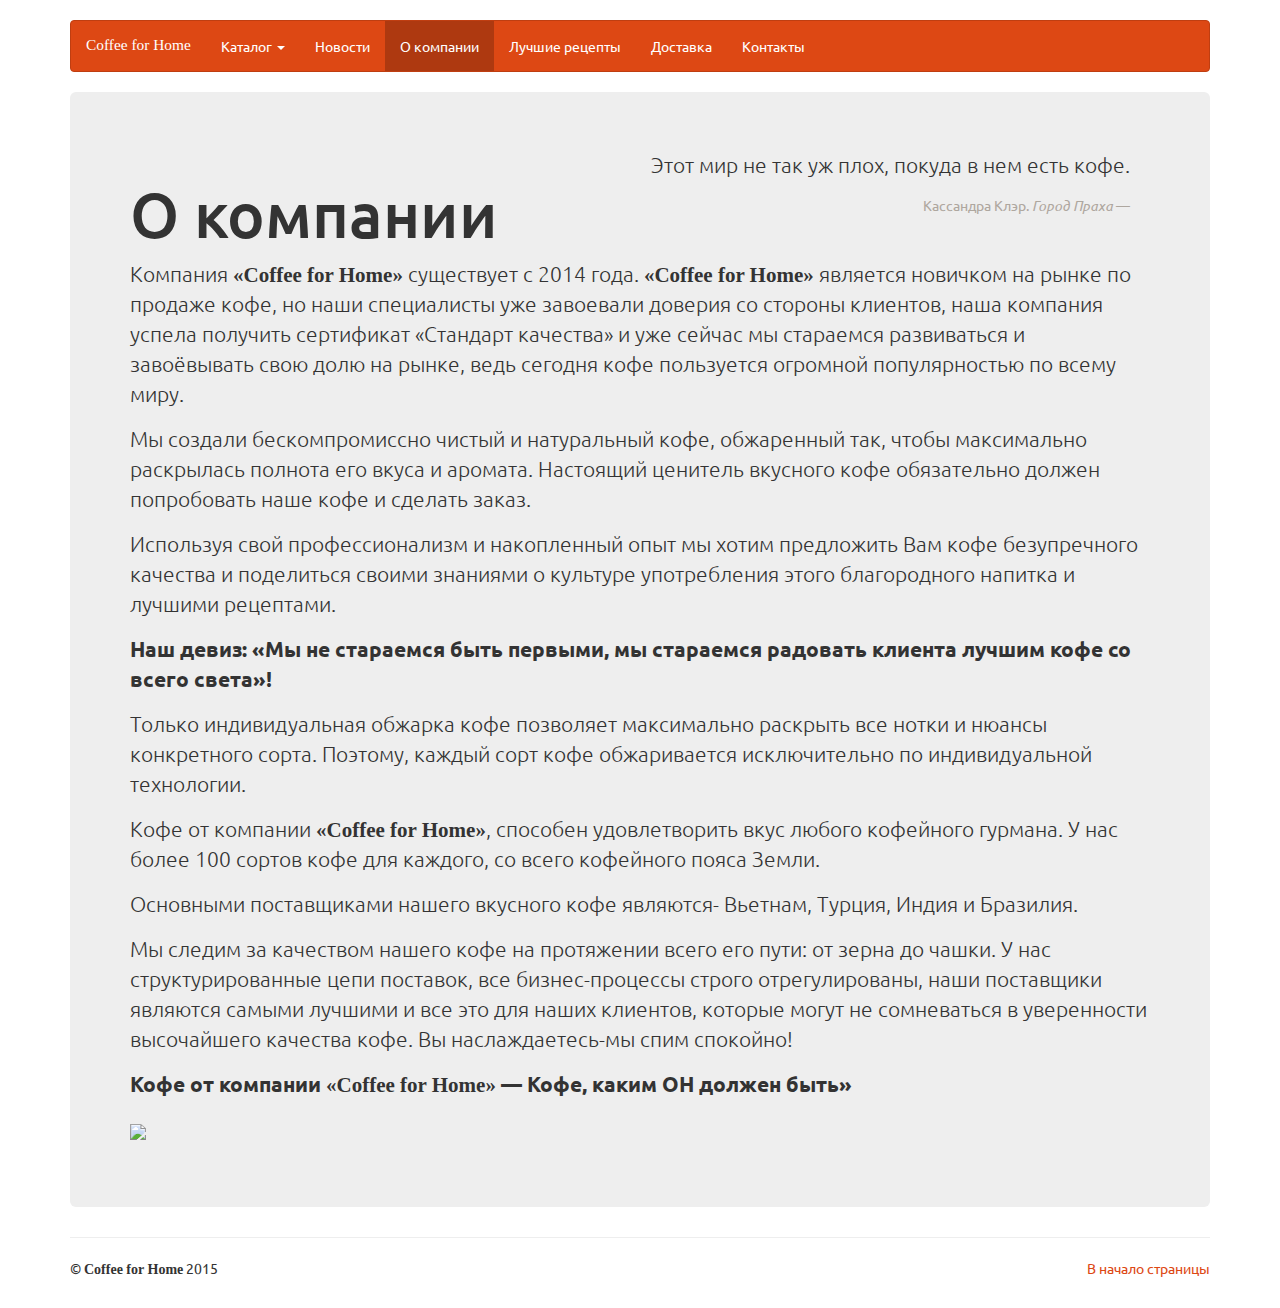
==== about.html @ 962f49f5 "Initial commit" ====
<!DOCTYPE html>
<html lang="en">
<head>
    <meta charset="UTF-8">
    <title>О компании</title>
    <!-- Bootstrap core CSS -->
    <link href="css/bootstrap.min.css" rel="stylesheet">
    <link href="css/navbar.css" rel="stylesheet">
</head>
<body>

<div class="container">

    <nav class="navbar navbar-default">
        <div class="container-fluid">
            <div class="navbar-header">
                <button type="button" class="navbar-toggle collapsed" data-toggle="collapse" data-target="#bs-example-navbar-collapse-1">
                    <span class="sr-only">Toggle navigation</span>
                    <span class="icon-bar"></span>
                    <span class="icon-bar"></span>
                    <span class="icon-bar"></span>
                </button>
                <a class="navbar-brand" href="#">Coffee for Home</a>
            </div>

            <div class="collapse navbar-collapse" id="bs-example-navbar-collapse-1">
                <ul class="nav navbar-nav">
                    <li class="dropdown">
                        <a href="#" class="dropdown-toggle" data-toggle="dropdown" role="button" aria-haspopup="true" aria-expanded="false">Каталог <span class="caret"></span></a>
                        <ul class="dropdown-menu">
                            <li><a href="#">Кофе</a></li>
                            <li><a href="#">Еще кофе</a></li>
                            <li><a href="#">Какой-то кофе</a></li>
                            <li role="separator" class="divider"></li>
                            <li class="dropdown-header">Техника</li>
                            <li><a href="#">Кофеварка студенческая</a></li>
                            <li><a href="#">Elite CoffeeMachine for SAF</a></li>
                        </ul>
                    </li>
                    <li><a href="#news">Новости</a></li>
                    <li class="active"><a href="#about">О компании</a></li>
                    <li><a href="#recept">Лучшие рецепты</a></li>
                    <li><a href="#shipping">Доставка</a></li>
                    <li><a href="#contact">Контакты</a></li>
                </ul>
            </div>
        </div>
    </nav>

    <div class="jumbotron">
        <blockquote class="pull-right">
            <p>Этот мир не так уж плох, покуда в нем есть кофе.</p>
            <small>Кассандра Клэр. <cite title="Source Title">Город Праха</cite></small>
        </blockquote>
        <br>

        <h1>О компании</h1>
        <p>Компания <span class="brand-name">«Coffee for Home»</span> существует с 2014 года. <span class="brand-name">«Coffee for Home»</span> является новичком на рынке по продаже кофе, но наши специалисты уже завоевали доверия со стороны клиентов, наша компания успела получить сертификат «Стандарт качества» и уже сейчас мы стараемся развиваться и завоёвывать свою долю на рынке, ведь сегодня кофе пользуется огромной популярностью по всему миру.</p>
        <p>Мы создали бескомпромиссно чистый и натуральный кофе, обжаренный так, чтобы максимально раскрылась полнота его вкуса и аромата. Настоящий ценитель вкусного кофе обязательно должен попробовать наше кофе и сделать заказ. </p>
        <p>Используя свой профессионализм и накопленный опыт мы хотим предложить Вам кофе безупречного качества и поделиться своими знаниями о культуре употребления этого благородного напитка и лучшими рецептами.</p>
        <p><strong>Наш девиз: «Мы не стараемся быть первыми, мы стараемся радовать клиента лучшим кофе со всего света»!</strong></p>
        <p>Только индивидуальная обжарка кофе позволяет максимально раскрыть все нотки и нюансы конкретного сорта. Поэтому, каждый сорт кофе обжаривается исключительно по индивидуальной технологии. </p>
        <p>Кофе от компании <span class="brand-name">«Coffee for Home»</span>, способен удовлетворить вкус любого кофейного гурмана. У нас более 100 сортов кофе для каждого, со всего кофейного пояса Земли.</p>
        <p>Основными поставщиками нашего вкусного кофе являются- Вьетнам, Турция, Индия и Бразилия.</p>
        <p>Мы следим за качеством нашего кофе на протяжении всего его пути: от зерна до чашки. У нас структурированные цепи поставок, все бизнес-процессы строго отрегулированы, наши поставщики являются самыми лучшими и все это для наших клиентов, которые могут не сомневаться в уверенности высочайшего качества кофе. Вы наслаждаетесь-мы спим спокойно!</p>
        <p><strong>Кофе от компании <span class="brand-name">«Coffee for Home»</span> — Кофе, каким ОН должен быть»</strong></p>
        <p><img style="width: 1000px; align-content: center" src="http://beautycoffee.com.ua/wp-content/uploads/2015/03/belgusto-com-ua.jpg"></p>
    </div>

    <hr>
    <footer>
        <p class="pull-right"><a href="#">В начало страницы</a></p>
        <p>&copy; <span class="brand-name">Coffee for Home</span> 2015</p>
    </footer>

</div>

<!-- Bootstrap core JavaScript
   ================================================== -->
<!-- Placed at the end of the document so the pages load faster -->
<script src="https://ajax.googleapis.com/ajax/libs/jquery/1.11.3/jquery.min.js"></script>
<script src="js/bootstrap.min.js"></script>
</body>
</html>
---- css/navbar.css ----
body {
  padding-top: 20px;
  padding-bottom: 20px;
}

.navbar {
  margin-bottom: 20px;
}

.navbar-brand {
  font: 110% Lucida Calligraphy;
}

.brand-name {
    font: bold 100% Lucida Calligraphy;
}
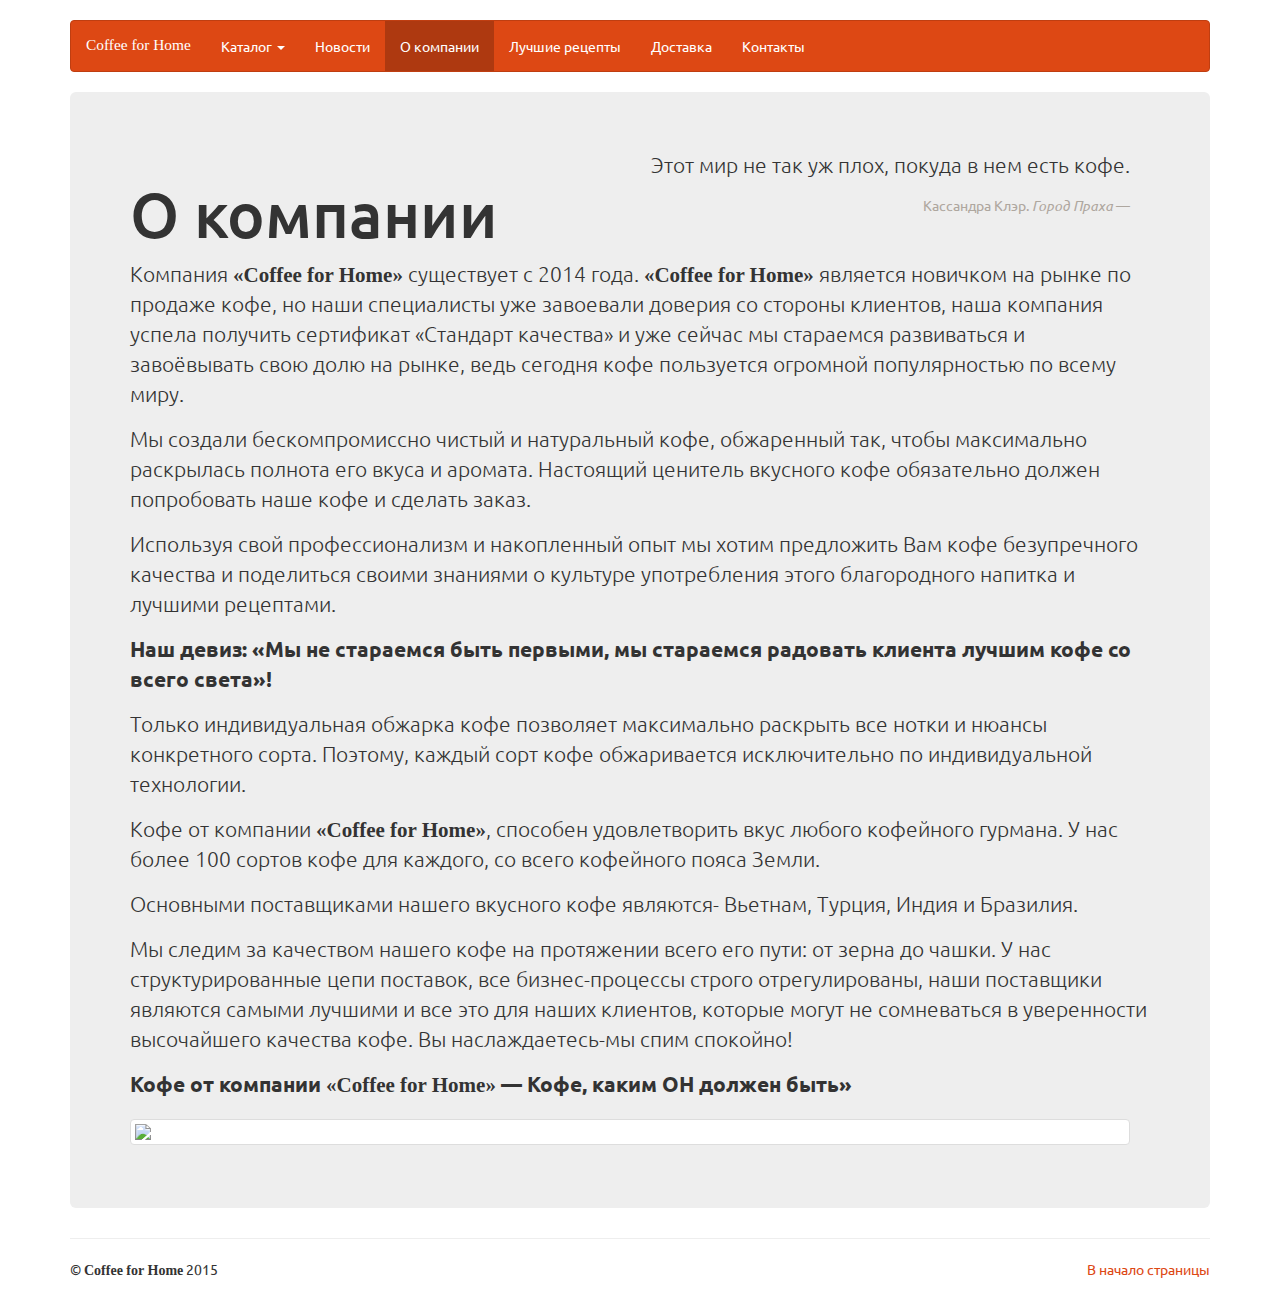
==== commit 20d21e1d: "link fx3" ====
--- a/about.html
+++ b/about.html
@@ -20,7 +20,7 @@
                     <span class="icon-bar"></span>
                     <span class="icon-bar"></span>
                 </button>
-                <a class="navbar-brand" href="#">Coffee for Home</a>
+                <a class="navbar-brand" href="index.html">Coffee for Home</a>
             </div>
 
             <div class="collapse navbar-collapse" id="bs-example-navbar-collapse-1">
@@ -38,7 +38,7 @@
                         </ul>
                     </li>
                     <li><a href="#news">Новости</a></li>
-                    <li class="active"><a href="#about">О компании</a></li>
+                    <li class="active"><a href="about.html">О компании</a></li>
                     <li><a href="#recept">Лучшие рецепты</a></li>
                     <li><a href="#shipping">Доставка</a></li>
                     <li><a href="#contact">Контакты</a></li>
@@ -64,7 +64,7 @@
         <p>Основными поставщиками нашего вкусного кофе являются- Вьетнам, Турция, Индия и Бразилия.</p>
         <p>Мы следим за качеством нашего кофе на протяжении всего его пути: от зерна до чашки. У нас структурированные цепи поставок, все бизнес-процессы строго отрегулированы, наши поставщики являются самыми лучшими и все это для наших клиентов, которые могут не сомневаться в уверенности высочайшего качества кофе. Вы наслаждаетесь-мы спим спокойно!</p>
         <p><strong>Кофе от компании <span class="brand-name">«Coffee for Home»</span> — Кофе, каким ОН должен быть»</strong></p>
-        <p><img style="width: 1000px; align-content: center" src="http://beautycoffee.com.ua/wp-content/uploads/2015/03/belgusto-com-ua.jpg"></p>
+        <p><img style="width: 1000px; align-content: center" class="img-thumbnail" src="http://beautycoffee.com.ua/wp-content/uploads/2015/03/belgusto-com-ua.jpg"></p>
     </div>
 
     <hr>
@@ -80,5 +80,6 @@
 <!-- Placed at the end of the document so the pages load faster -->
 <script src="https://ajax.googleapis.com/ajax/libs/jquery/1.11.3/jquery.min.js"></script>
 <script src="js/bootstrap.min.js"></script>
+<script src="js/docs.min.js"></script>
 </body>
 </html>